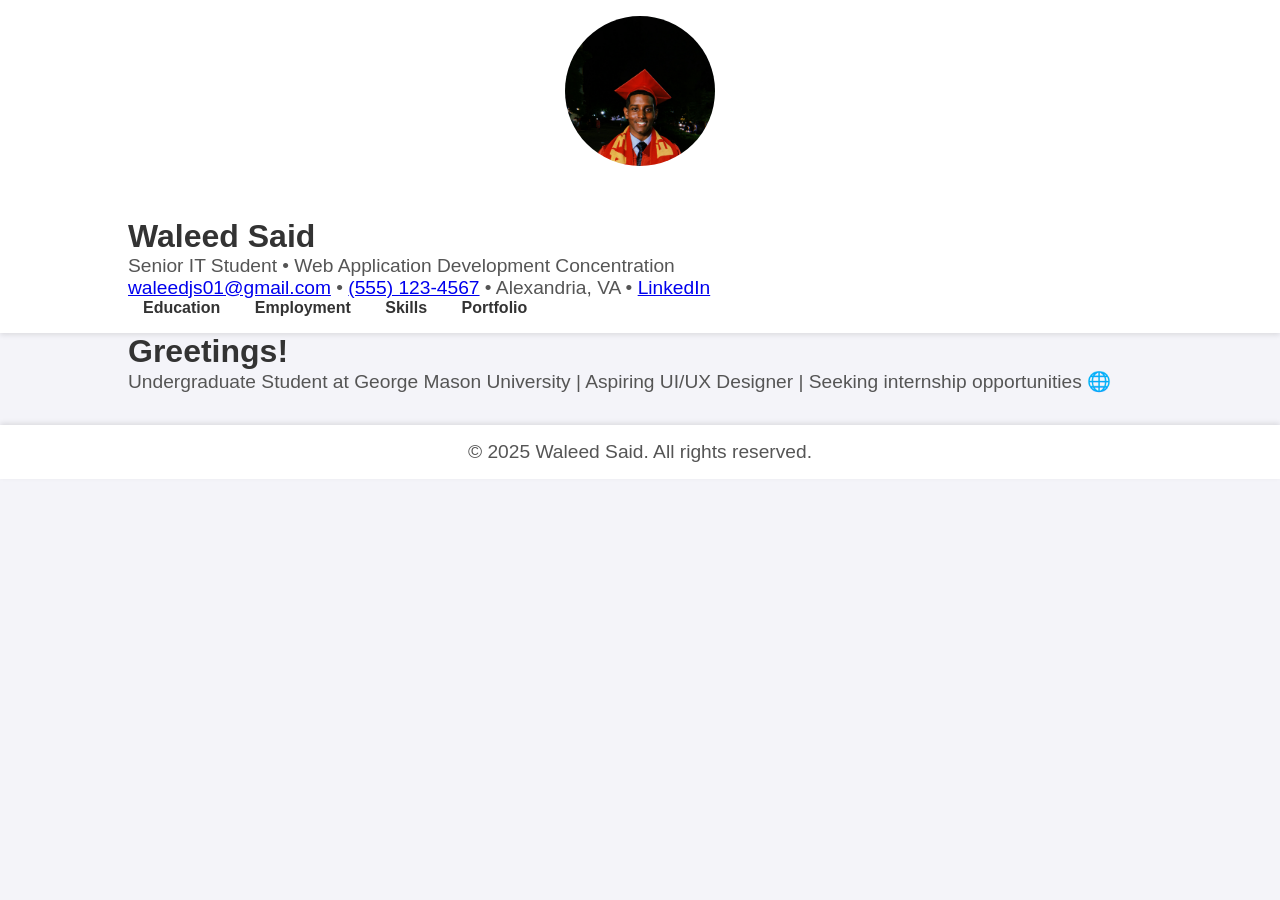
==== index.html @ 39655e84 "Initial commit for resume project" ====
<!DOCTYPE html>
<html lang="en">
<head>
  <meta charset="UTF-8" />
  <meta name="viewport" content="width=device-width, initial-scale=1.0"/>
  <title>Waleed Said - Resume</title>
  <link rel="stylesheet" href="style.css" />
  <link href="https://fonts.googleapis.com/css2?family=Inter:wght@400;600&display=swap" rel="stylesheet">
</head>
<body>
  <header>
    <div class="container">
      <!-- Profile Image -->
      <div class="profile">
        <img src="picture.JPG" alt="Waleed Said" class="profile-img" />
      </div>
      
      <!-- Personal Info -->
      <h1>Waleed Said</h1>
      <p>Senior IT Student • Web Application Development Concentration</p>
      <p>
        <a href="mailto:waleedjs01.com">waleedjs01@gmail.com</a> • 
        <a href="tel:15551234567">(555) 123-4567</a> • 
        Alexandria, VA • 
        <a href="https://www.linkedin.com/in/waleed-said-9935261a1/" target="_blank">LinkedIn</a>
      </p>
      
      <!-- Navigation Links -->
      <nav>
        <a href="education.html">Education</a>
        <a href="employment.html">Employment</a>
        <a href="skills.html">Skills</a>
        <a href="portfolio.html">Portfolio</a>
      </nav>
    </div>
  </header>

  <main class="container">
    <section>
      <h2>Greetings!</h2>
      <p>Undergraduate Student at George Mason University | Aspiring UI/UX Designer | Seeking internship opportunities 🌐</p>
    </section>
  </main>

  <footer>
    <div class="container">
      <p>&copy; 2025 Waleed Said. All rights reserved.</p>
    </div>
  </footer>
</body>
</html>
---- style.css ----
/* Lightbox Styles */
.lightbox {
    display: none;
    position: fixed;
    z-index: 999;
    padding-top: 60px;
    left: 0;
    top: 0;
    width: 100%;
    height: 100%;
    overflow: auto;
    background-color: rgba(0,0,0,0.85);
  }
  
  .lightbox img {
    display: block;
    margin: auto;
    max-width: 90%;
    max-height: 80vh;
    border-radius: 10px;
  }
  
  .close {
    position: absolute;
    top: 30px;
    right: 50px;
    color: white;
    font-size: 40px;
    font-weight: bold;
    cursor: pointer;
    transition: 0.3s;
  }
  
  .close:hover {
    color: lightgray;
  }
  

.gallery {
    display: grid;
    grid-template-columns: repeat(auto-fit, minmax(200px, 1fr));
    gap: 16px;
    margin-top: 20px;
  }
  
  .gallery img {
    width: 100%;
    height: auto;
    border: 1px solid #ccc;
    border-radius: 8px;
    transition: transform 0.3s ease;
  }
  
  .gallery img:hover {
    transform: scale(1.05);
  }
  

  

.profile {
  text-align: center;
  margin-bottom: 2rem;
}

.profile-img {
  width: 150px; /* Adjust size as needed */
  height: 150px;
  border-radius: 50%; /* Makes the image round */
  object-fit: cover; /* Ensures the image fills the circle without distortion */
  margin-bottom: 1rem;
}

h2 {
  font-size: 2rem;
  color: #333;
}

p {
  font-size: 1.2rem;
  color: #555;
}
* {
    margin: 0;
    padding: 0;
    box-sizing: border-box;
  }
  
  /* General Layout */
  body {
    font-family: Arial, sans-serif;
    background-color: #f4f4f9;
    color: #333;
  }
  
  .container {
    width: 80%;
    margin: 0 auto;
  }
  
  header {
    background-color: #fff;
    padding: 1rem 0;
    box-shadow: 0 2px 5px rgba(0, 0, 0, 0.1);
  }
  
  header h1 {
    font-size: 2rem;
    color: #333;
  }
  
  nav a {
    text-decoration: none;
    margin: 0 15px;
    color: #333;
    font-weight: bold;
  }
  
  nav a:hover {
    color: #7a9d7f; /* Light Green */
  }
  
  footer {
    background-color: #fff;
    padding: 1rem;
    text-align: center;
    margin-top: 2rem;
    box-shadow: 0 -2px 5px rgba(0, 0, 0, 0.1);
  }
  
  /* Skills Page Styling */
  .skill-category {
    margin-bottom: 2rem;
  }
  
  h3 {
    font-size: 1.5rem;
    color: #7a9d7f; /* Light Green */
    margin-bottom: 1rem;
  }
  
  .skill {
    margin-bottom: 1.5rem;
  }
  
  .skill-name {
    font-size: 1rem;
    font-weight: bold;
    color: #333;
    margin-bottom: 5px;
  }
  
  .bar {
    background-color: #e0e0e0;
    border-radius: 5px;
    height: 12px;
    width: 100%;
  }
  
  .level {
    background-color: #7a9d7f; /* Light Green */
    border-radius: 5px;
    height: 100%;
  }
  
  ul {
    list-style-type: disc;
    padding-left: 20px;
  }
  
  ul li {
    font-size: 1rem;
    color: #333;
  }
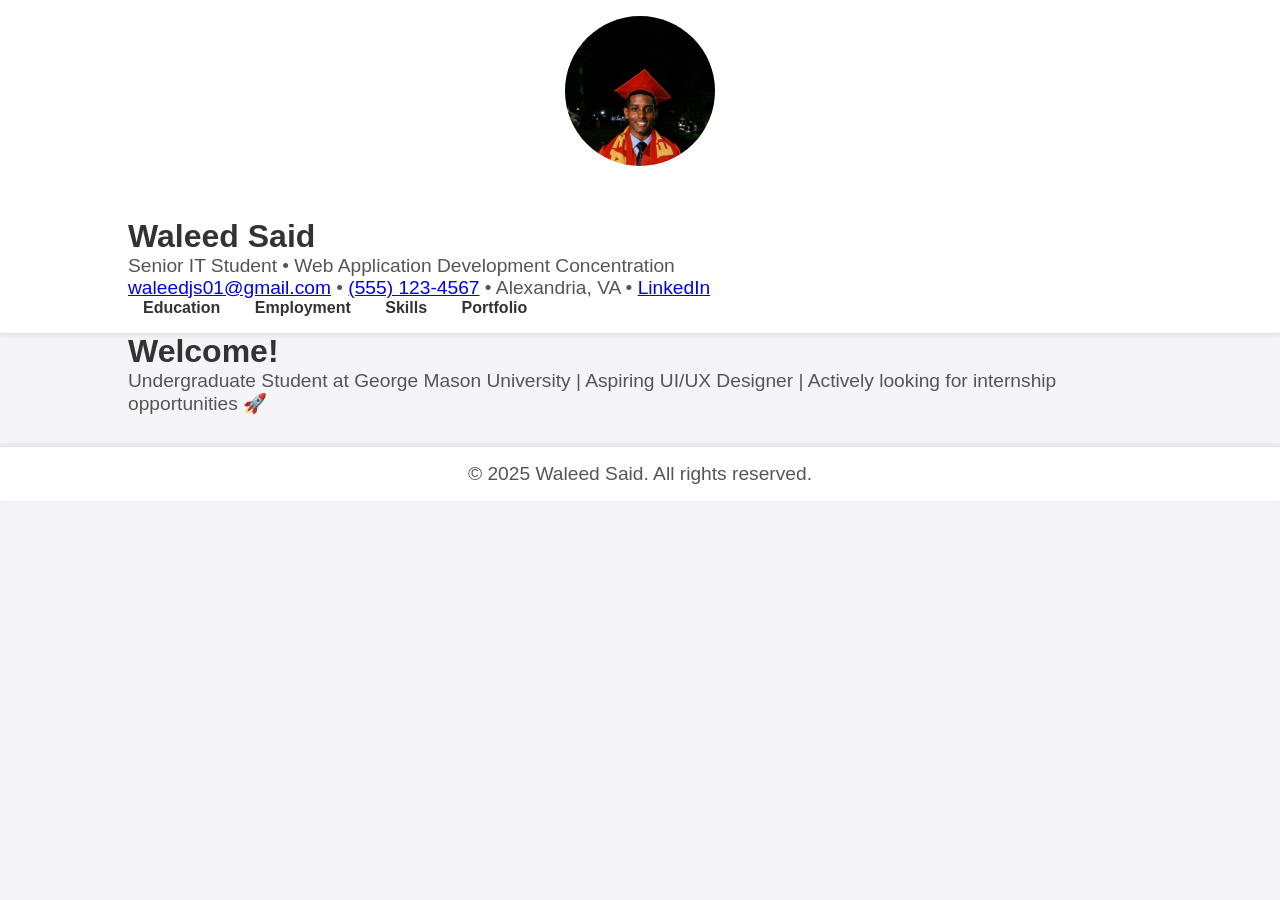
==== commit 8189d1cd: "Updated greeting secion on home page (index.html)" ====
--- a/index.html
+++ b/index.html
@@ -37,8 +37,8 @@
 
   <main class="container">
     <section>
-      <h2>Greetings!</h2>
-      <p>Undergraduate Student at George Mason University | Aspiring UI/UX Designer | Seeking internship opportunities 🌐</p>
+      <h2>Welcome!</h2>
+      <p>Undergraduate Student at George Mason University | Aspiring UI/UX Designer | Actively looking for internship opportunities 🚀</p>
     </section>
   </main>
 
